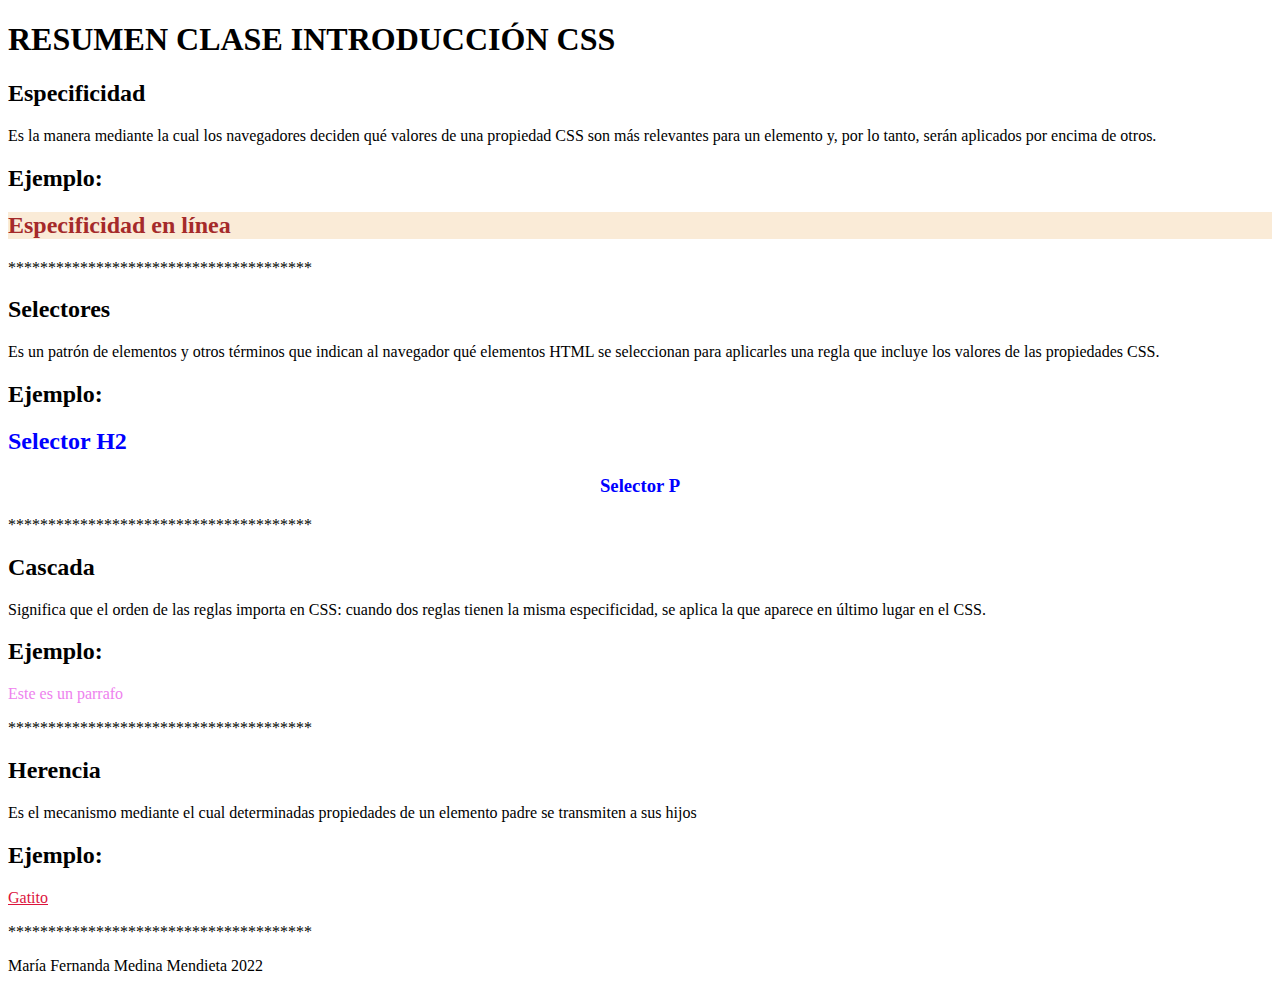
==== index.html @ 68ea7b84 "agregando contenido" ====
<!DOCTYPE html>
<html lang="en">
<head>
    <meta charset="UTF-8">
    <meta http-equiv="X-UA-Compatible" content="IE=edge">
    <meta name="viewport" content="width=device-width, initial-scale=1.0">
    <link rel="stylesheet" href="./styles.css">
    <title>TAREA CSS</title>
</head>
<body>  
    <header>
        <h1>RESUMEN CLASE INTRODUCCIÓN CSS</h1>
    </header>

    <main>
        <section>
            <header>
                <h2>Especificidad</h2>
            </header>
            <p>Es la manera mediante la cual los navegadores deciden qué valores de una propiedad CSS son más relevantes para un elemento y, por lo tanto, serán aplicados por encima de otros.</p>

            <h2>Ejemplo:</h2>
            <p>
                <h2 id="ejemplo1">Especificidad en línea </h2> <!-- especificada en linea es mayor-->
            </p>
            <p>**************************************</p>
        </section>

        <section>
            <header>
                <h2>Selectores</h2>
            </header>
            <p>Es un patrón de elementos y otros términos que indican al navegador qué elementos HTML se seleccionan para aplicarles una regla que incluye los valores de las propiedades CSS.
            </p>
            <h2>Ejemplo: </h2>
            <p>
                <h2 class="selector">Selector H2</h2> <!-- selector de clase -->
                <h3 class="selector">Selector P</h3>
            </p>
            <p>**************************************</p>
        </section>

        <section>
            <header>
                <h2>Cascada</h2>
            </header>
            <p>Significa que el orden de las reglas importa en CSS: cuando dos reglas tienen la misma especificidad, se aplica la que aparece en último lugar en el CSS.
            </p>
            <h2>Ejemplo: </h2>
            <p>
                <p id="cascada">Este es un parrafo</p> <!-- se aplica el ultimo-->
            </p>
            <p>**************************************</p>
        </section>

        <section>
            <header>
                <h2>Herencia</h2>
            </header>
            <p>
                Es el mecanismo mediante el cual determinadas propiedades de un elemento padre se transmiten a sus hijos
            </p>
            <h2>Ejemplo: </h2>
            <p>
                <a href="#">Gatito</a>
            </p>
            <p>**************************************</p>
        </section>
    </main>

    <footer>
        <p>María Fernanda Medina Mendieta 2022</p>
    </footer>
</body>
</html>
---- styles.css ----
/*especificidad id ejemplo1 es menor*/
#ejemplo1{
    color:brown;
    background-color:antiquewhite;
}

/*selectores*/
h2.selector{ /* los h2 con selector*/
    text-align: left;
    color:blue;
}
.selector{ /*todo lo que tenga selector*/
    text-align: center;
    color:blue;
}

/*cascada*/
#cascada{
    color:blue;
}

#cascada{
    color:violet;
}


/*herencia*/

p a{
    color:crimson;
}
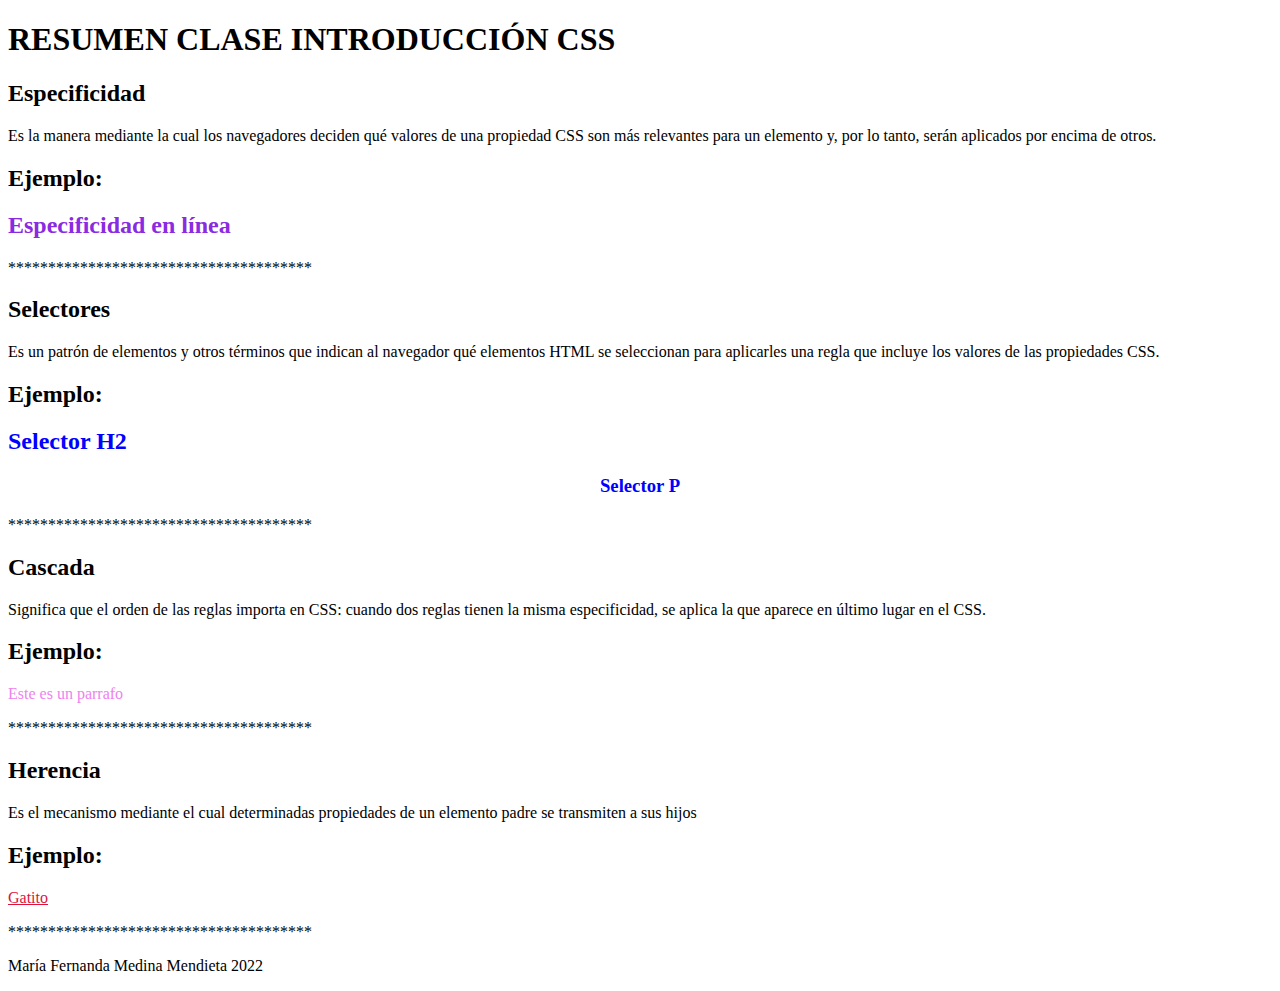
==== commit 3dd9c12b: "cambios" ====
--- a/index.html
+++ b/index.html
@@ -21,7 +21,7 @@
 
             <h2>Ejemplo:</h2>
             <p>
-                <h2 id="ejemplo1">Especificidad en línea </h2> <!-- especificada en linea es mayor-->
+                <h2  style="color:blueviolet" id="ejemplo1">Especificidad en línea </h2> <!-- especificada en linea es mayor-->
             </p>
             <p>**************************************</p>
         </section>
--- a/styles.css
+++ b/styles.css
@@ -2,7 +2,6 @@
 /*especificidad id ejemplo1 es menor*/
 #ejemplo1{
     color:brown;
-    background-color:antiquewhite;
 }
 
 /*selectores*/
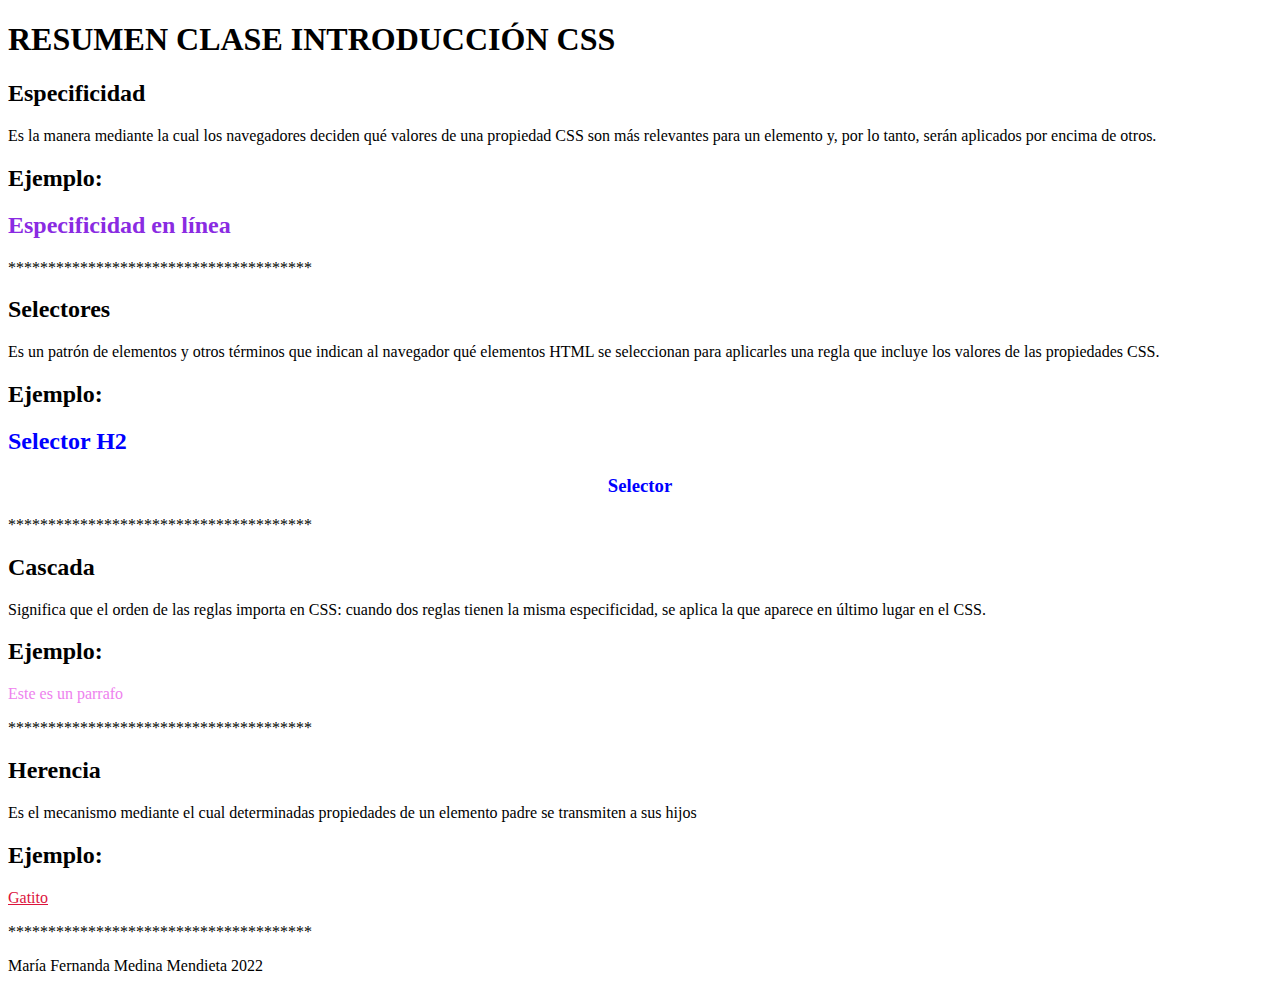
==== commit f4137837: "Selector" ====
--- a/index.html
+++ b/index.html
@@ -35,7 +35,7 @@
             <h2>Ejemplo: </h2>
             <p>
                 <h2 class="selector">Selector H2</h2> <!-- selector de clase -->
-                <h3 class="selector">Selector P</h3>
+                <h3 class="selector">Selector </h3>
             </p>
             <p>**************************************</p>
         </section>
